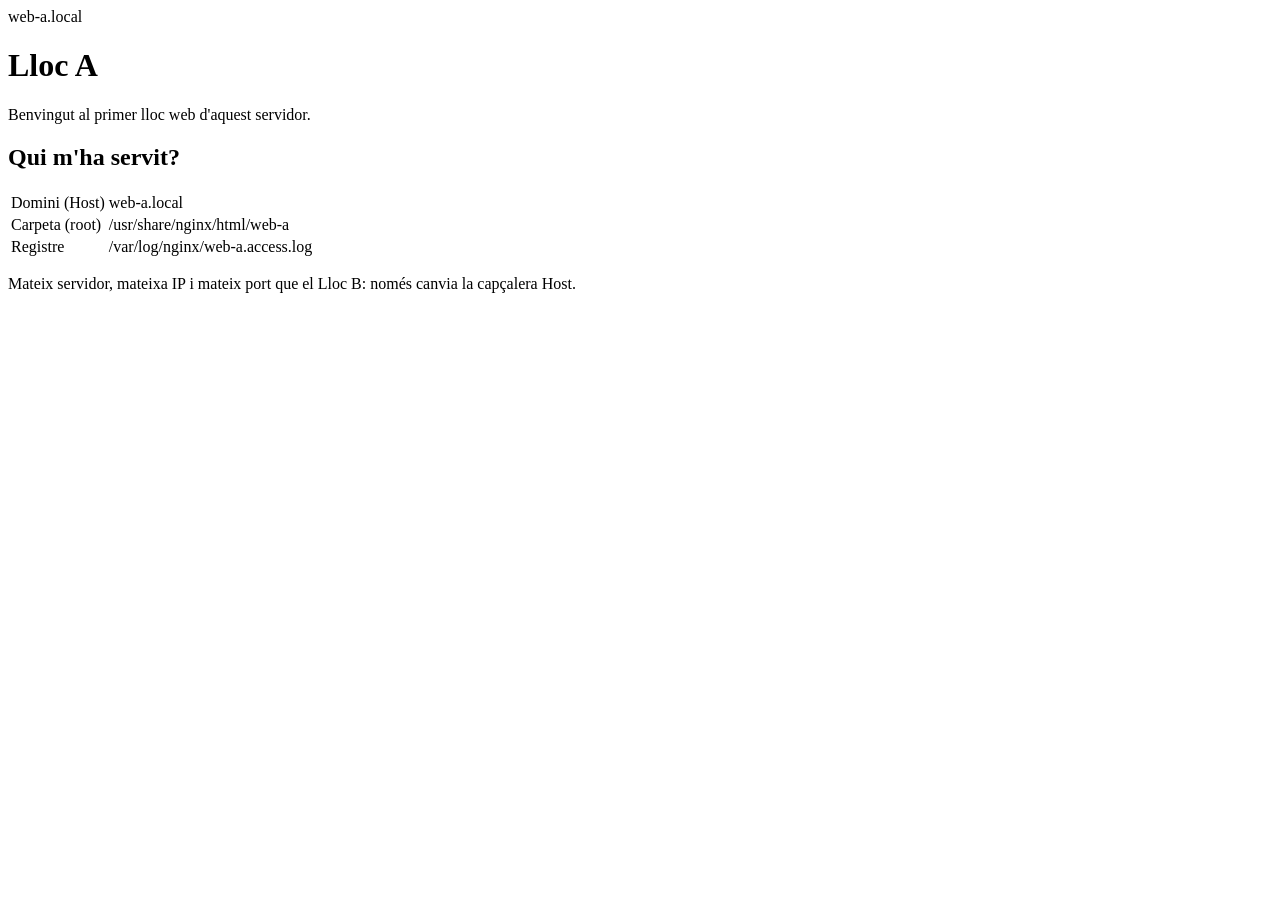
==== lab06-virtualhosts/web-a/index.html @ 105f5b7b "Lab 6: amfitrions virtuals (Virtual Hosts) amb Nginx Afegeix lab06-virtualhosts amb Dockerfile, defa" ====
<!doctype html>
<html lang="ca">
<head>
  <meta charset="utf-8">
  <title>Lloc A</title>
  <link rel="stylesheet" href="/css/estils.css">
</head>
<body>
  <header>
    <span class="etiqueta">web-a.local</span>
    <h1>Lloc A</h1>
    <p>Benvingut al primer lloc web d'aquest servidor.</p>
  </header>
  <div class="card">
    <h2>Qui m'ha servit?</h2>
    <table>
      <tr><td>Domini (Host)</td><td>web-a.local</td></tr>
      <tr><td>Carpeta (root)</td><td>/usr/share/nginx/html/web-a</td></tr>
      <tr><td>Registre</td><td>/var/log/nginx/web-a.access.log</td></tr>
    </table>
  </div>
  <p class="peu">Mateix servidor, mateixa IP i mateix port que el Lloc B: només canvia la capçalera Host.</p>
</body>
</html>
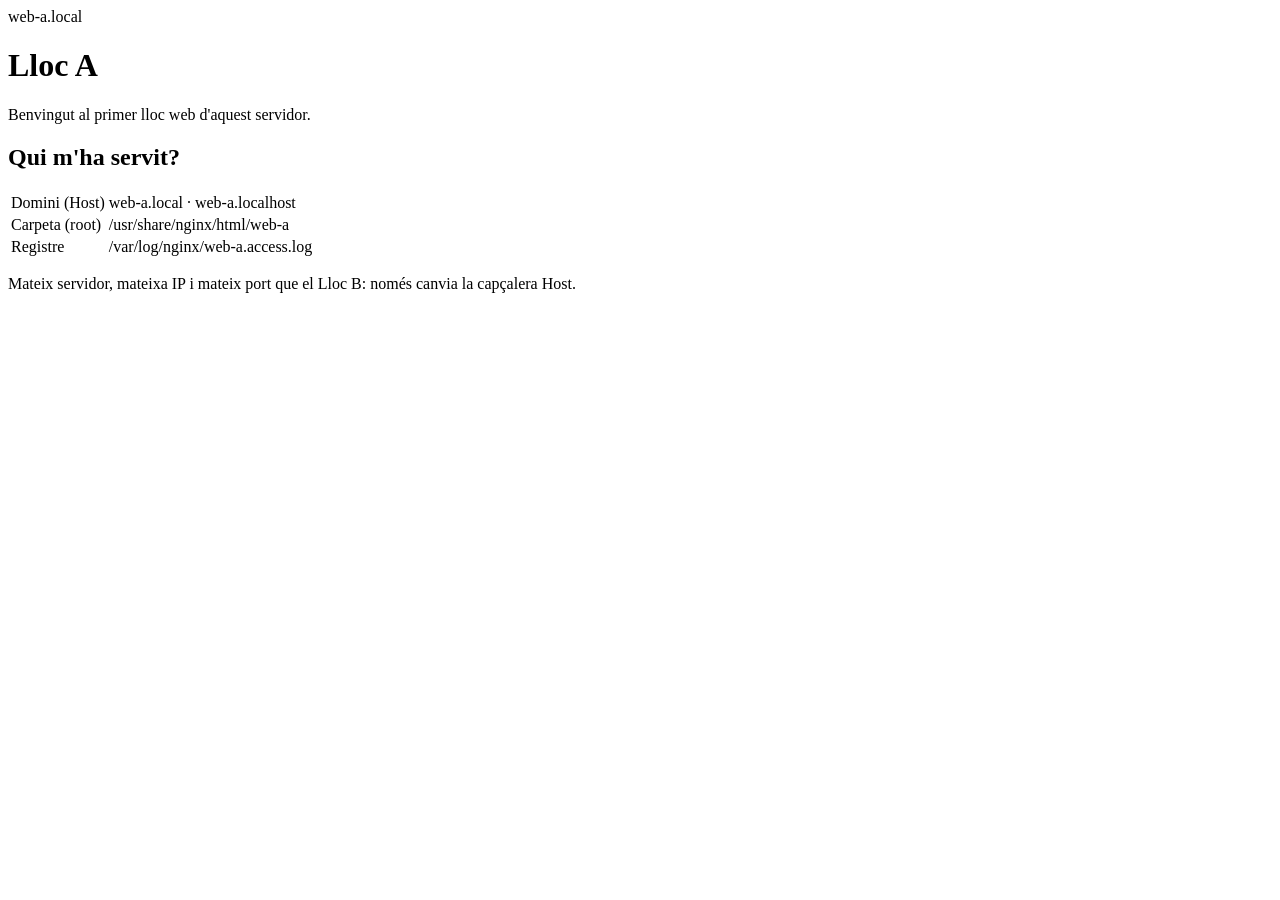
==== commit c7af8373: "Lab 6: noms .localhost per provar des del navegador de l'amfitrió Cada server_name accepta també web" ====
--- a/lab06-virtualhosts/web-a/index.html
+++ b/lab06-virtualhosts/web-a/index.html
@@ -14,7 +14,7 @@
   <div class="card">
     <h2>Qui m'ha servit?</h2>
     <table>
-      <tr><td>Domini (Host)</td><td>web-a.local</td></tr>
+      <tr><td>Domini (Host)</td><td>web-a.local · web-a.localhost</td></tr>
       <tr><td>Carpeta (root)</td><td>/usr/share/nginx/html/web-a</td></tr>
       <tr><td>Registre</td><td>/var/log/nginx/web-a.access.log</td></tr>
     </table>
